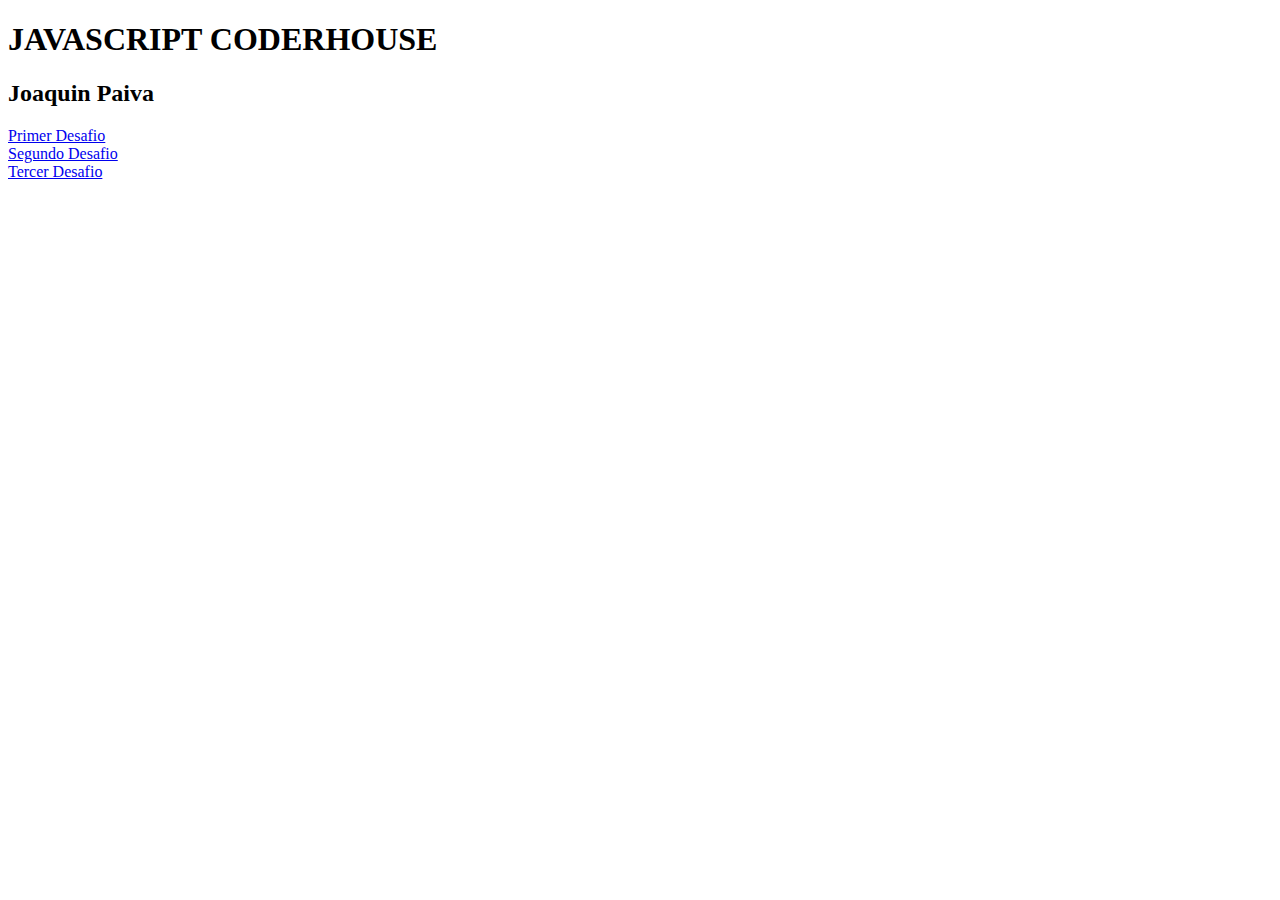
==== index.html @ 0b6f500e "Tercer Desafio" ====
<!DOCTYPE html>
<html>
<head>
	<meta charset="utf-8">
	<meta name="viewport" content="width=device-width, initial-scale=1">
	<title>JavaScript CoderHouse</title>
</head>
<body>
	<header>
		<h1>JAVASCRIPT CODERHOUSE</h1>
		<h2>Joaquin Paiva</h2>
	</header>
	<main>
		<div>
			<a href="pages/primerDesafio.html">Primer Desafio</a>
		</div>
		<div>
			<a href="pages/segundoDesafio.html">Segundo Desafio</a>
		</div>
		<div>
			<a href="pages/tercerdesafio.html">Tercer Desafio</a>
		</div>
	</main>
</body>
</html>
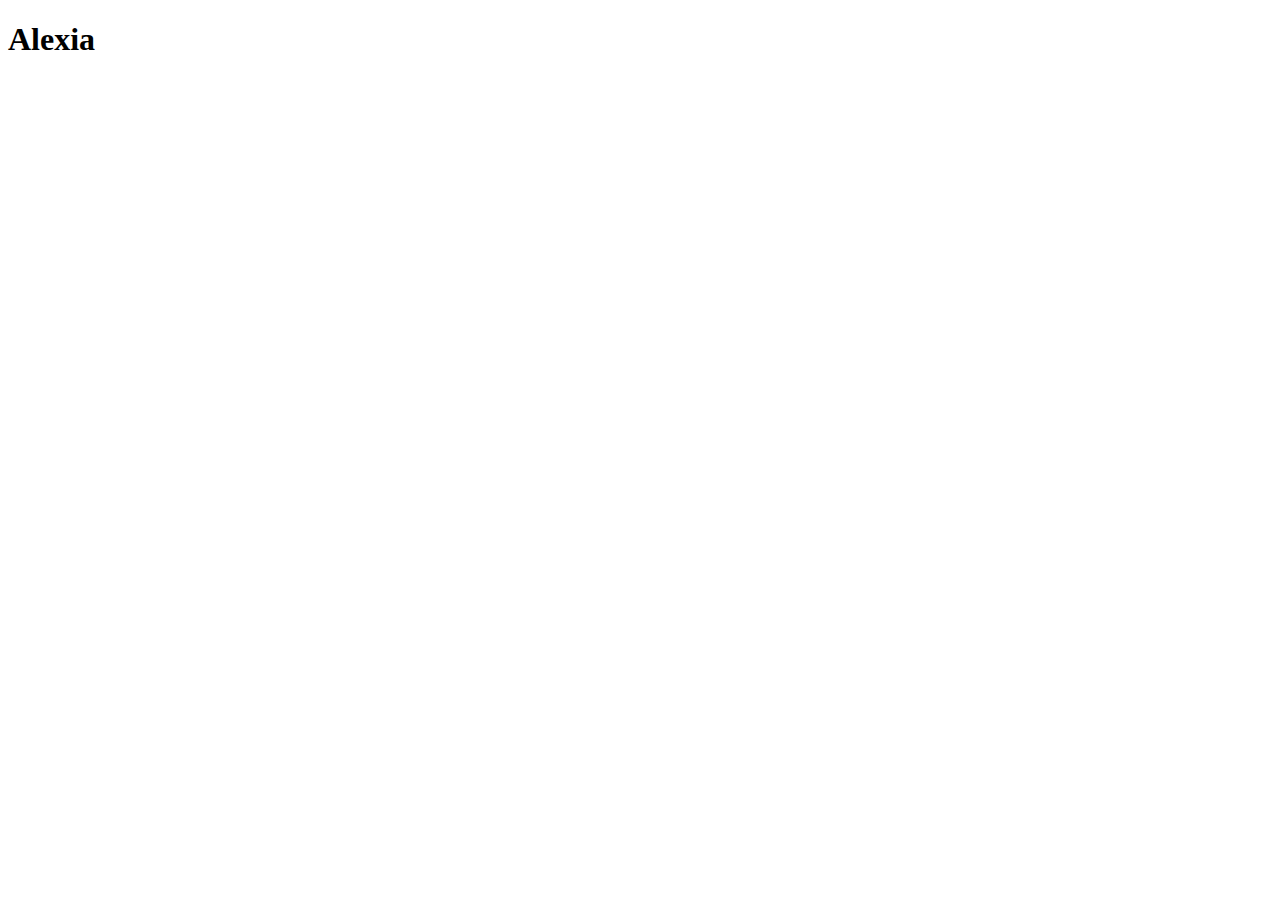
==== commit 5e2e7591: "Vol.1" ====
--- a/index.html
+++ b/index.html
@@ -3,23 +3,10 @@
 <head>
 	<meta charset="utf-8">
 	<meta name="viewport" content="width=device-width, initial-scale=1">
-	<title>JavaScript CoderHouse</title>
+	<script src="js/main.js" async></script>
+	<title>Alexia</title>
 </head>
 <body>
-	<header>
-		<h1>JAVASCRIPT CODERHOUSE</h1>
-		<h2>Joaquin Paiva</h2>
-	</header>
-	<main>
-		<div>
-			<a href="pages/primerDesafio.html">Primer Desafio</a>
-		</div>
-		<div>
-			<a href="pages/segundoDesafio.html">Segundo Desafio</a>
-		</div>
-		<div>
-			<a href="pages/tercerdesafio.html">Tercer Desafio</a>
-		</div>
-	</main>
+	<h1>Alexia</h1>
 </body>
 </html>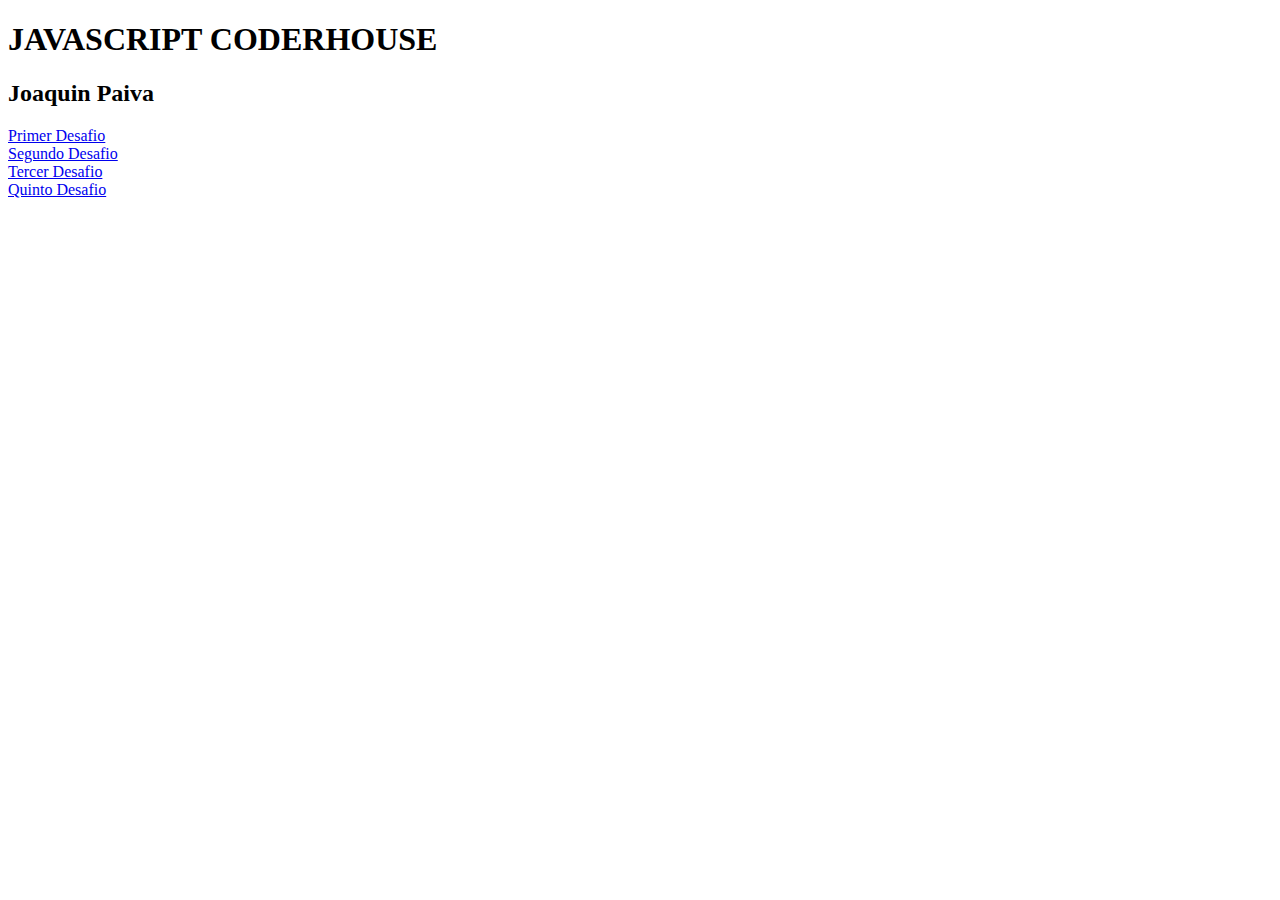
==== commit 9cbd0a07: "." ====
--- a/index.html
+++ b/index.html
@@ -3,10 +3,26 @@
 <head>
 	<meta charset="utf-8">
 	<meta name="viewport" content="width=device-width, initial-scale=1">
-	<script src="js/main.js" async></script>
-	<title>Alexia</title>
+	<title>JavaScript CoderHouse</title>
 </head>
 <body>
-	<h1>Alexia</h1>
+	<header>
+		<h1>JAVASCRIPT CODERHOUSE</h1>
+		<h2>Joaquin Paiva</h2>
+	</header>
+	<main>
+		<div>
+			<a href="pages/primerDesafio.html">Primer Desafio</a>
+		</div>
+		<div>
+			<a href="pages/segundoDesafio.html">Segundo Desafio</a>
+		</div>
+		<div>
+			<a href="pages/tercerdesafio.html">Tercer Desafio</a>
+		</div>
+		<div>
+			<a href="pages/quintodesafio.html">Quinto Desafio</a>
+		</div>
+	</main>
 </body>
 </html>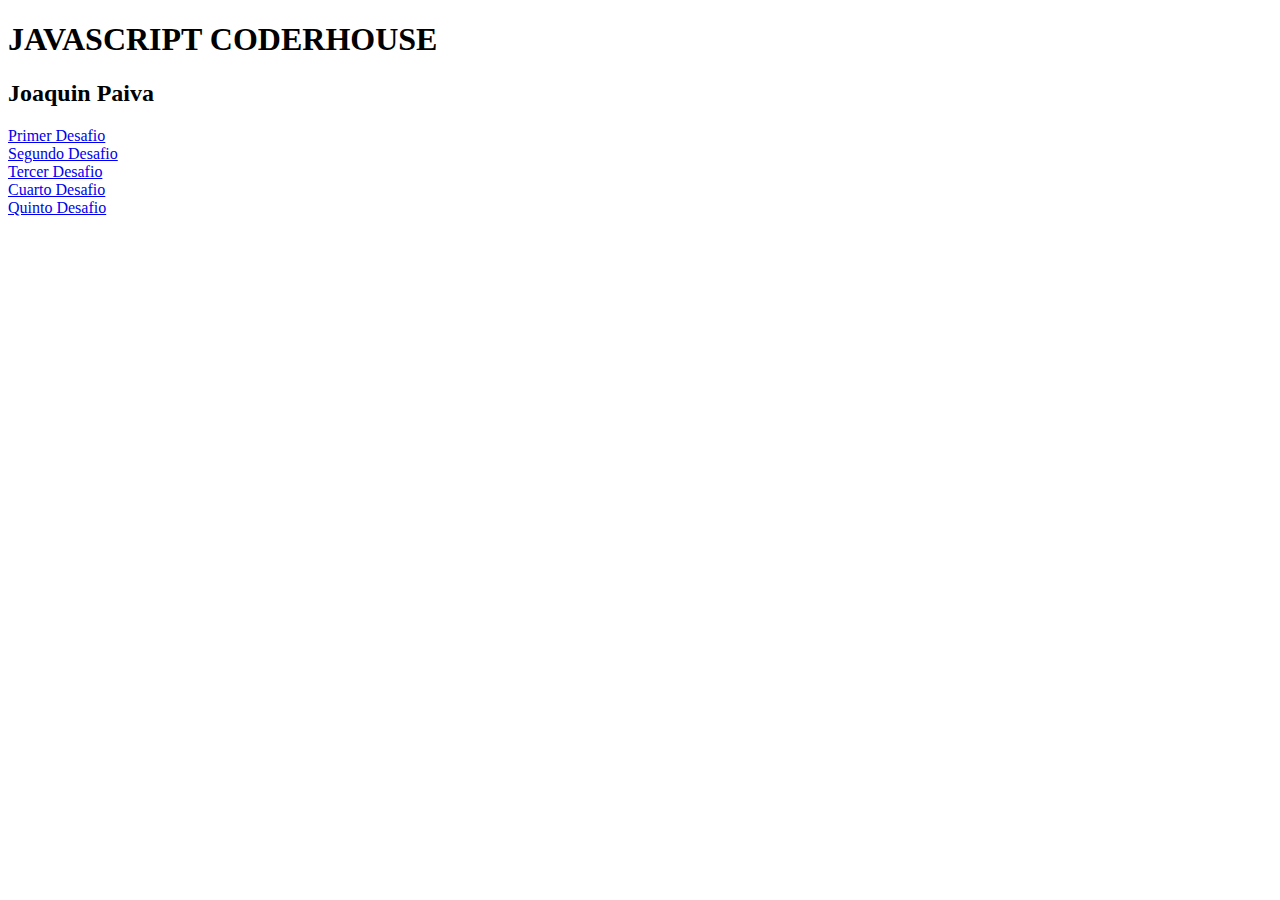
==== commit 49375044: "." ====
--- a/index.html
+++ b/index.html
@@ -21,6 +21,11 @@
 			<a href="pages/tercerdesafio.html">Tercer Desafio</a>
 		</div>
 		<div>
+			<a href="pages/cuartodesafio.html">
+				Cuarto Desafio
+			</a>
+		</div>
+		<div>
 			<a href="pages/quintodesafio.html">Quinto Desafio</a>
 		</div>
 	</main>
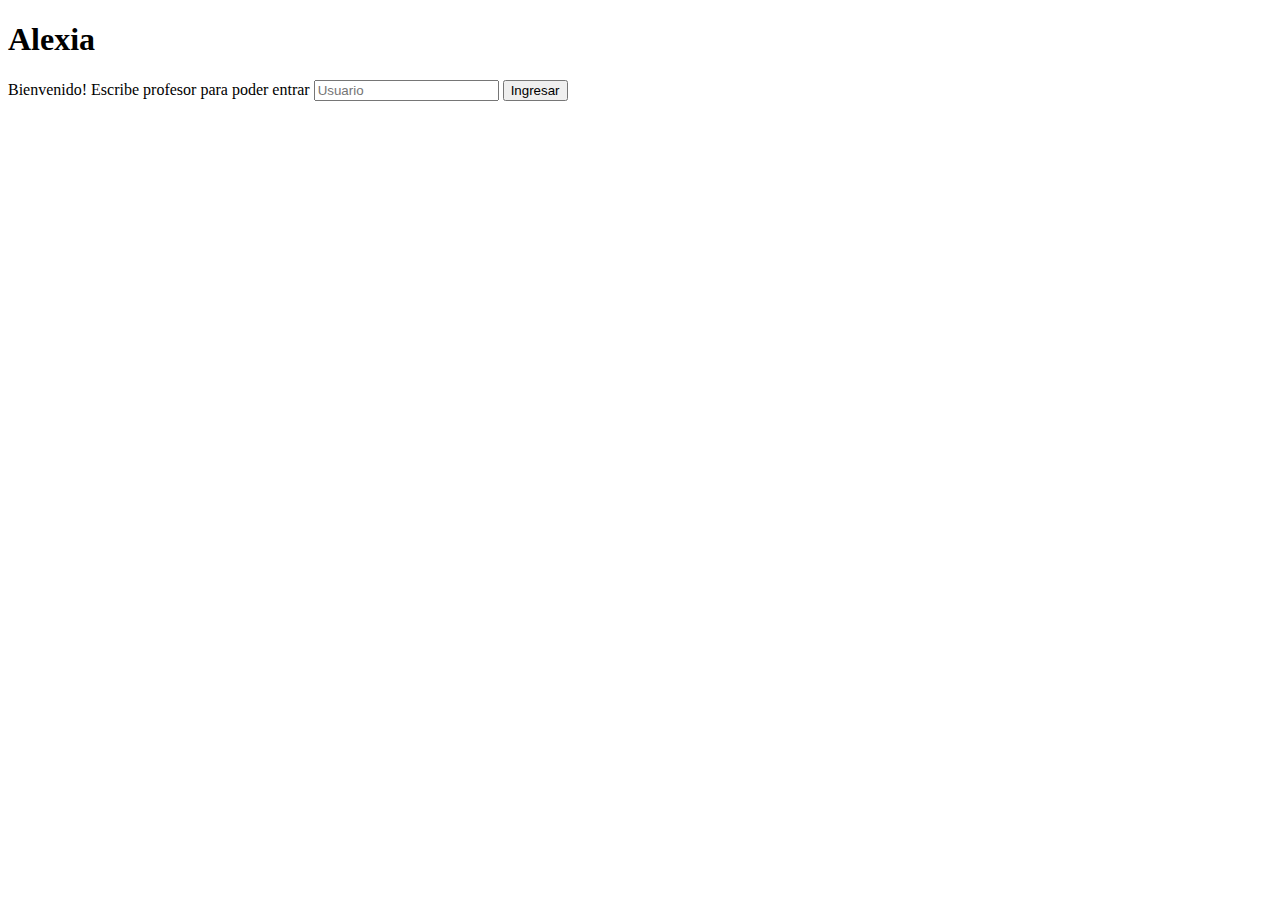
==== commit 89606593: "Vol.2" ====
--- a/index.html
+++ b/index.html
@@ -3,30 +3,22 @@
 <head>
 	<meta charset="utf-8">
 	<meta name="viewport" content="width=device-width, initial-scale=1">
-	<title>JavaScript CoderHouse</title>
+	<script src="js/main.js" defer></script>
+	<title>Alexia</title>
 </head>
 <body>
-	<header>
-		<h1>JAVASCRIPT CODERHOUSE</h1>
-		<h2>Joaquin Paiva</h2>
+	<header id="titulo">
+		<h1>Alexia</h1>
 	</header>
 	<main>
-		<div>
-			<a href="pages/primerDesafio.html">Primer Desafio</a>
-		</div>
-		<div>
-			<a href="pages/segundoDesafio.html">Segundo Desafio</a>
-		</div>
-		<div>
-			<a href="pages/tercerdesafio.html">Tercer Desafio</a>
-		</div>
-		<div>
-			<a href="pages/cuartodesafio.html">
-				Cuarto Desafio
-			</a>
-		</div>
-		<div>
-			<a href="pages/quintodesafio.html">Quinto Desafio</a>
+		<div id="contenedor">
+			<form id="formLogin">
+				<label for="user">
+					Bienvenido! Escribe profesor para poder entrar
+				</label>
+				<input id="user" type="text" placeholder="Usuario">
+				<input type="submit" value="Ingresar">
+			</form>
 		</div>
 	</main>
 </body>
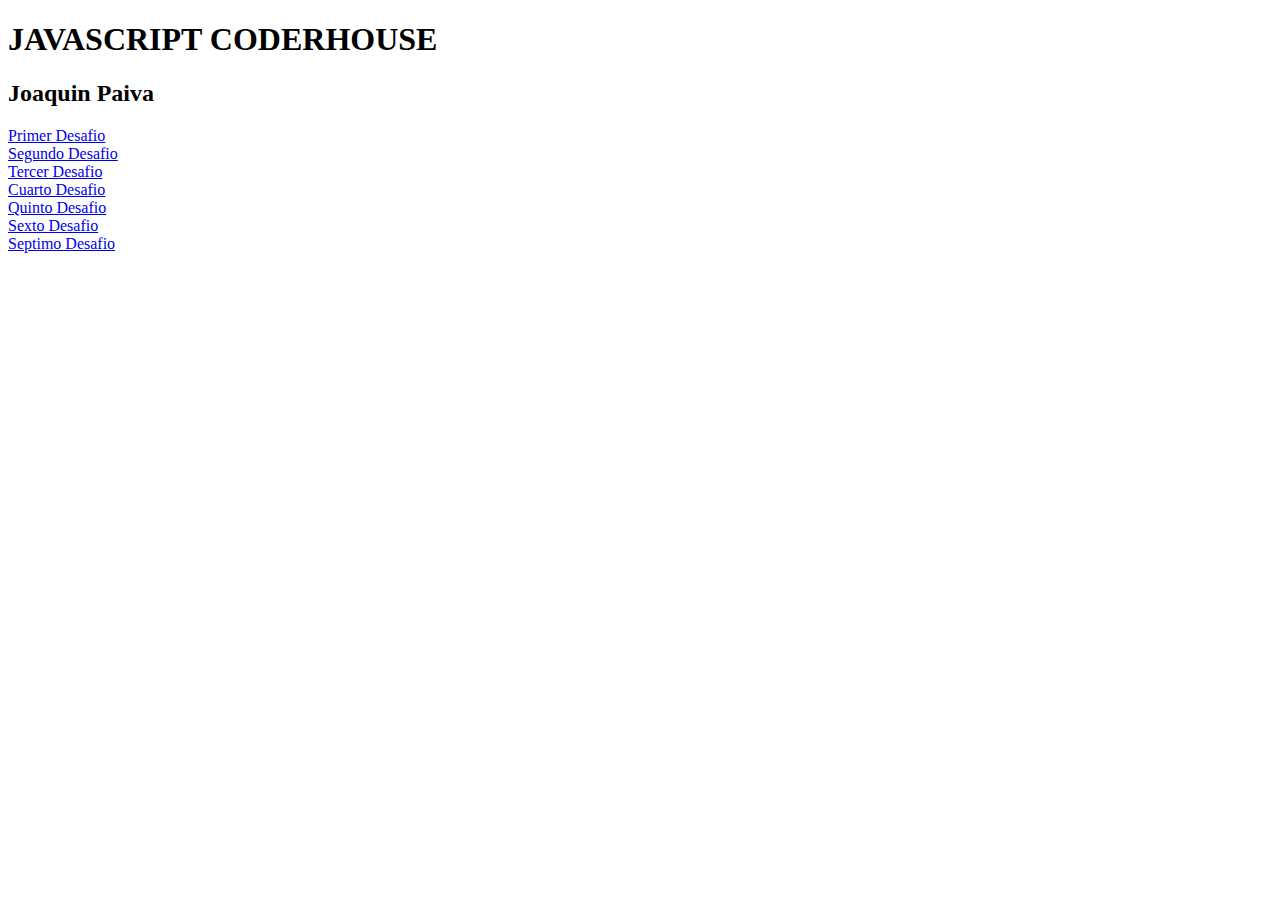
==== commit b31446f9: "." ====
--- a/index.html
+++ b/index.html
@@ -3,22 +3,36 @@
 <head>
 	<meta charset="utf-8">
 	<meta name="viewport" content="width=device-width, initial-scale=1">
-	<script src="js/main.js" defer></script>
-	<title>Alexia</title>
+	<title>JavaScript CoderHouse</title>
 </head>
 <body>
-	<header id="titulo">
-		<h1>Alexia</h1>
+	<header>
+		<h1>JAVASCRIPT CODERHOUSE</h1>
+		<h2>Joaquin Paiva</h2>
 	</header>
 	<main>
-		<div id="contenedor">
-			<form id="formLogin">
-				<label for="user">
-					Bienvenido! Escribe profesor para poder entrar
-				</label>
-				<input id="user" type="text" placeholder="Usuario">
-				<input type="submit" value="Ingresar">
-			</form>
+		<div>
+			<a href="pages/primerDesafio.html">Primer Desafio</a>
+		</div>
+		<div>
+			<a href="pages/segundoDesafio.html">Segundo Desafio</a>
+		</div>
+		<div>
+			<a href="pages/tercerdesafio.html">Tercer Desafio</a>
+		</div>
+		<div>
+			<a href="pages/cuartodesafio.html">
+				Cuarto Desafio
+			</a>
+		</div>
+		<div>
+			<a href="pages/quintodesafio.html">Quinto Desafio</a>
+		</div>
+		<div>
+			<a href="pages/sextodesafio.html">Sexto Desafio</a>
+		</div>
+		<div>
+			<a href="pages/septimodesafio.html">Septimo Desafio</a>
 		</div>
 	</main>
 </body>
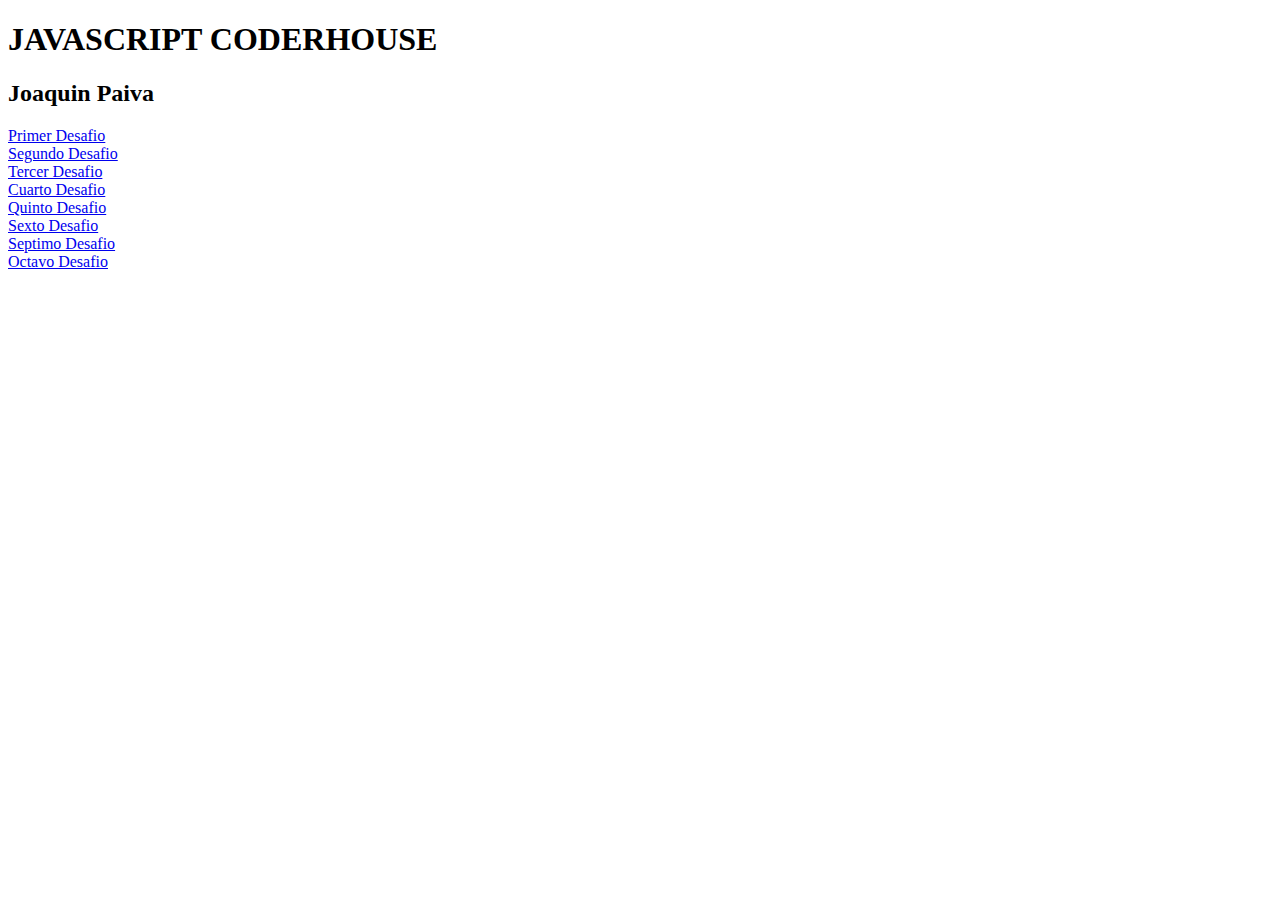
==== commit 9c54a203: "Usando json local" ====
--- a/index.html
+++ b/index.html
@@ -34,6 +34,9 @@
 		<div>
 			<a href="pages/septimodesafio.html">Septimo Desafio</a>
 		</div>
+		<div>
+			<a href="pages/octavodesafio.html">Octavo Desafio</a>
+		</div>
 	</main>
 </body>
 </html>